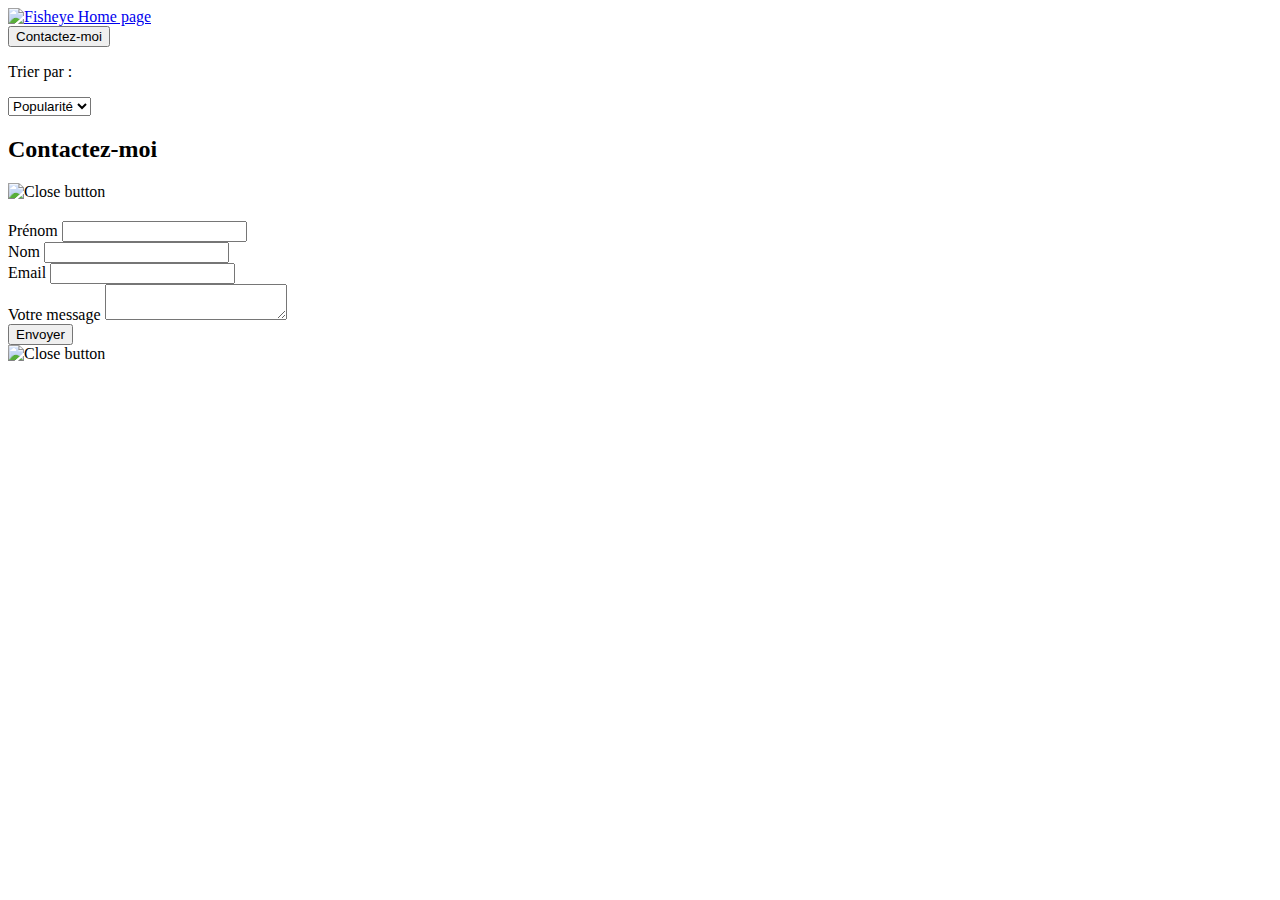
==== photographer.html @ 825b4a82 "Merge pull request #1 from Halima-DERRAHI/update" ====
<!DOCTYPE html>
<html lang="fr">
  <head>
    <link href="css/style.css" rel="stylesheet" type="text/css">
    <meta charset="utf-8">
    <link rel="icon" type="image/png" href="assets/favicon.png">
    <link href="https://fonts.googleapis.com/css?family=DM+Sans&display=swap" rel="stylesheet">
    <script src="https://kit.fontawesome.com/f8efaaa993.js" crossorigin="anonymous"></script>
    <title>Fisheye - photographe </title>
  </head>
  <body>

    <!-- Header logo -->

    <header>
      <a href="index.html"><img src="assets/images/logo.png" class="logo" alt="Fisheye Home page"></a>
    </header>
    <main id="main">

      <!-- Photographer informations -->

      <div class="photograph-header">
        <button class="contact_button" name="Contact Me" onclick="displayModal()">Contactez-moi</button>
      </div>

      <!-- Select -->
      <div class="select-element">
        <p>Trier par :</p>
        <div class="select-container">
          <select>
            <option value="popularite" class="sortPopuler">Popularité</option>
            <option value="date" class="sortDate">Date</option>
            <option value="titre" class="sortTitle">Titre</option>
          </select>
        </div>
      </div>

      <!-- Medias -->

      <div class="media-container"></div>
      <div class="footer"></div>
    </main>
    <footer>

      <!-- Medias informations -->

      <div class="footer-info"></div>
    </footer>

    <!-- Contact Form -->

    <div id="contact_modal">
        <div class="modal">
            <header>
                <h2>Contactez-moi</h2>
                <img src="assets/icons/close.svg" alt="Close button" onclick="closeModal()">
            </header>
            <h2 class="modal-photographer-name"></h2>
            <form>
            <div>
                <label>Prénom</label>
                <input id ="first" type="text">
                <small></small>
            </div>
            <div>
                <label>Nom</label>
                <input id="last" type="text">
                <small></small>
            </div>
            <div>
                <label>Email</label>
                <input id="email" type="email">
                <small></small>
            </div>
            <div>
                <label>Votre message</label>
                <textarea></textarea>
                <small></small>
            </div>
            <button class="contact_button">Envoyer</button>
            </form>
        </div>
    </div>

    <!-- Lightbox -->

    <div id="lightbox">
      <div class="lightbox-container">
        <div class="lightbox-close">
          <img src="assets/icons/close.svg" alt="Close button">
        </div>
        <div class="lightbox-media">
          <span class="fa-solid fa-angle-left prev" title="Previous image"></span>
          <div class="lightbox-image"></div>
          <span class="fa-solid fa-angle-right next" title="Next image"></span>
        </div>
      </div>
    </div>

    <!-- Scripts -->

    <script src="scripts/pages/photographer.js"></script>
    <script src="scripts/utils/contactForm.js"></script>
    <script src="scripts/factories/photographer-info.js"></script>
    <script src="scripts/factories/media.js"></script>
    <script src="scripts/factories/sortMedia.js"></script>

  </body>
</html>
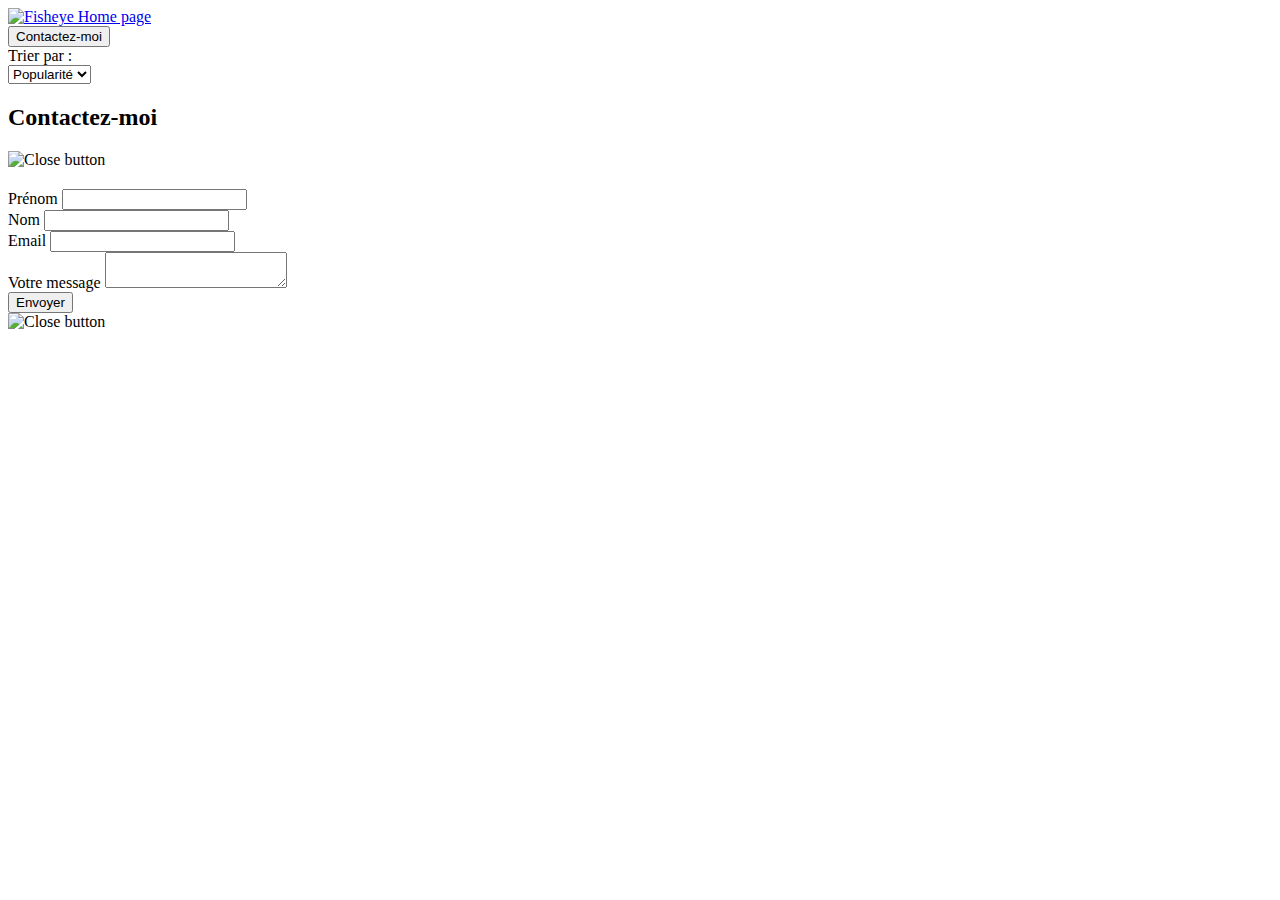
==== commit 2a7d3acb: "accessibility update" ====
--- a/photographer.html
+++ b/photographer.html
@@ -25,7 +25,7 @@
 
       <!-- Select -->
       <div class="select-element">
-        <p>Trier par :</p>
+        <label>Trier par :</label>
         <div class="select-container">
           <select>
             <option value="popularite" class="sortPopuler">Popularité</option>
@@ -53,31 +53,31 @@
         <div class="modal">
             <header>
                 <h2>Contactez-moi</h2>
-                <img src="assets/icons/close.svg" alt="Close button" onclick="closeModal()">
+                <img src="assets/icons/close.svg" alt="Close button" tabindex="0" onclick="closeModal()">
             </header>
             <h2 class="modal-photographer-name"></h2>
             <form>
             <div>
                 <label>Prénom</label>
-                <input id ="first" type="text">
+                <input id ="first" type="text" name="prénom" tabindex="0">
                 <small></small>
             </div>
             <div>
                 <label>Nom</label>
-                <input id="last" type="text">
+                <input id="last" type="text" name="nom" tabindex="0">
                 <small></small>
             </div>
             <div>
                 <label>Email</label>
-                <input id="email" type="email">
+                <input id="email" type="email" name="email" tabindex="0">
                 <small></small>
             </div>
             <div>
                 <label>Votre message</label>
-                <textarea></textarea>
+                <textarea tabindex="0"></textarea>
                 <small></small>
             </div>
-            <button class="contact_button">Envoyer</button>
+            <button class="contact_button" tabindex="0">Envoyer</button>
             </form>
         </div>
     </div>
@@ -103,7 +103,7 @@
     <script src="scripts/utils/contactForm.js"></script>
     <script src="scripts/factories/photographer-info.js"></script>
     <script src="scripts/factories/media.js"></script>
-    <script src="scripts/factories/sortMedia.js"></script>
+    <script src="scripts/utils/sortMedia.js"></script>
 
   </body>
 </html>
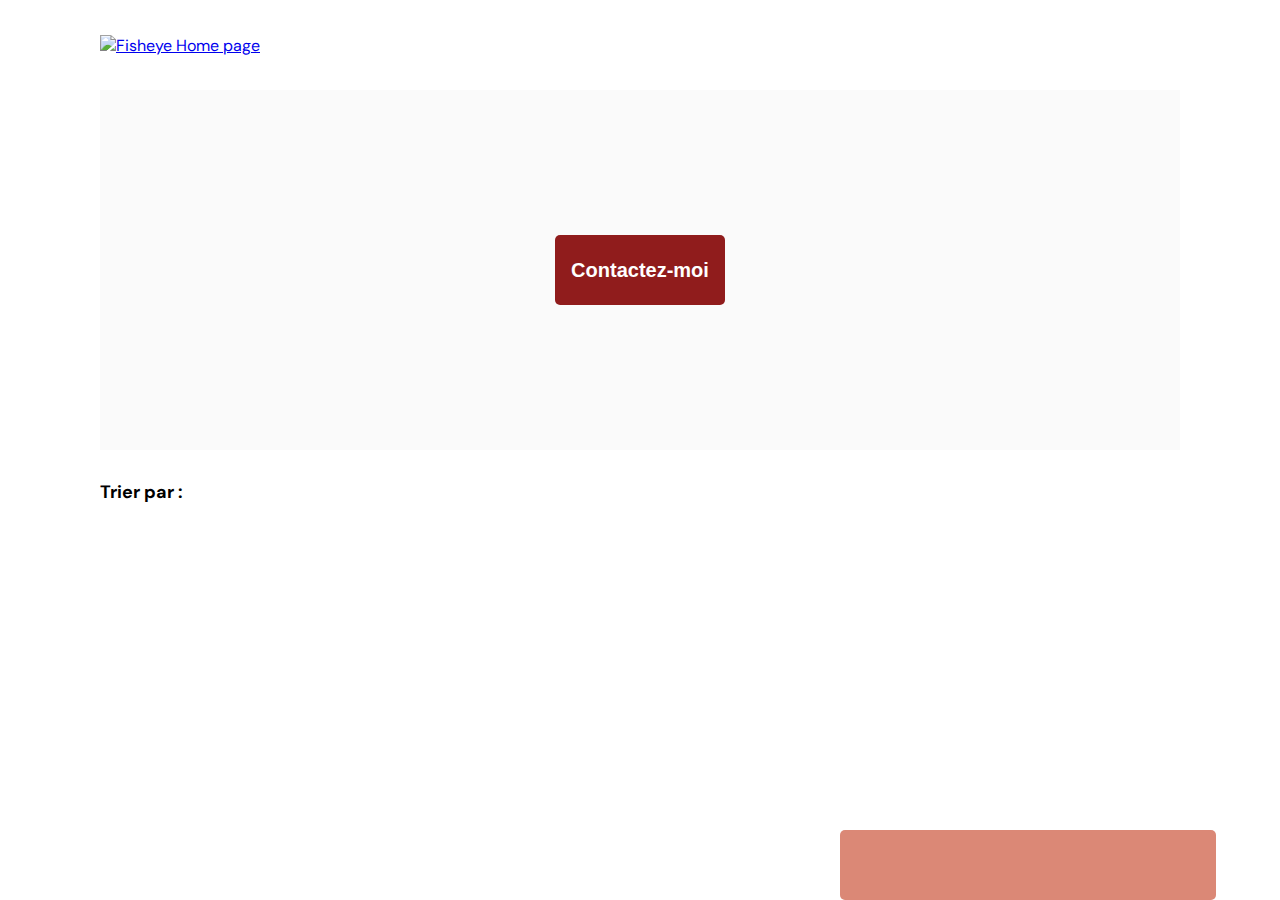
==== commit d80992b3: "update" ====
--- a/photographer.html
+++ b/photographer.html
@@ -20,7 +20,9 @@
       <!-- Photographer informations -->
 
       <div class="photograph-header">
+        <div class="photograph-description" tabindex="0"></div>
         <button class="contact_button" name="Contact Me" onclick="displayModal()">Contactez-moi</button>
+        <div class="photograph-img"></div>
       </div>
 
       <!-- Select -->
@@ -49,32 +51,32 @@
 
     <!-- Contact Form -->
 
-    <div id="contact_modal">
-        <div class="modal">
+    <div id="contact_modal" aria-label="modal transparent background">
+        <div class="modal" role="dialog">
             <header>
-                <h2>Contactez-moi</h2>
+                <h2 role="text" tabindex="0">Contactez-moi</h2>
                 <img src="assets/icons/close.svg" alt="Close button" tabindex="0" onclick="closeModal()">
             </header>
-            <h2 class="modal-photographer-name"></h2>
+            <h2 tabindex="0" class="modal-photographer-name"></h2>
             <form>
             <div>
-                <label>Prénom</label>
-                <input id ="first" type="text" name="prénom" tabindex="0">
+                <label tabindex="0">Prénom</label>
+                <input id ="first" type="text" placeholder=" prénom" name="prénom" tabindex="0">
                 <small></small>
             </div>
             <div>
-                <label>Nom</label>
-                <input id="last" type="text" name="nom" tabindex="0">
+                <label tabindex="0">Nom</label>
+                <input id="last" type="text" placeholder=" nom" name="nom" tabindex="0">
                 <small></small>
             </div>
             <div>
-                <label>Email</label>
-                <input id="email" type="email" name="email" tabindex="0">
+                <label tabindex="0">Email</label>
+                <input id="email" type="email" placeholder=" email@domaine.com" name="email" tabindex="0">
                 <small></small>
             </div>
             <div>
-                <label>Votre message</label>
-                <textarea tabindex="0"></textarea>
+                <label tabindex="0">Votre message</label>
+                <textarea placeholder=" votre message ici..." tabindex="0"></textarea>
                 <small></small>
             </div>
             <button class="contact_button" tabindex="0">Envoyer</button>
@@ -103,6 +105,7 @@
     <script src="scripts/utils/contactForm.js"></script>
     <script src="scripts/factories/photographer-info.js"></script>
     <script src="scripts/factories/media.js"></script>
+    <script src="scripts/factories/lightbox.js"></script>
     <script src="scripts/utils/sortMedia.js"></script>
 
   </body>
--- a/css/style.css
+++ b/css/style.css
@@ -0,0 +1,101 @@
+@import url("photographer.css");
+* {
+    margin: 0;
+}
+
+body {
+    font-family: "DM Sans", sans-serif;
+    margin: auto;
+}
+
+header {
+    display: flex;
+    flex-direction: row;
+    justify-content: space-between;
+    align-items: center;
+    height: 90px;
+    max-width: 1400px;
+    margin: auto;
+}
+
+h1 {
+    color: #901C1C;
+    margin-right: 100px;
+}
+
+.logo {
+    height: 50px;
+    margin-left: 100px;
+}
+
+.photographer_section {
+    display: grid;
+    grid-template-columns: 1fr 1fr 1fr;
+    gap: 70px;
+    margin-top: 100px;
+    margin-bottom: 100px;
+}
+
+.photographer_section article {
+    justify-self: center;
+    display: flex;
+    justify-content: center;
+    align-items: center;
+    flex-direction: column;
+}
+
+.photographer_section article h2 {
+    color: #D3573C;
+    font-size: 36px;
+}
+.photographer_section article h3 {
+    color: #901C1C;
+    font-size: 15px;
+    margin-top: 5px;
+}
+.photographer_section article h4 {
+    font-size: 12px;
+    margin: 5px;
+}
+.photographer_section article p {
+    color: #757575;
+    font-size: 11px;
+}
+.photographer_section article img {
+    height: 200px;
+    width: 200px;
+    border-radius: 50%;
+    object-fit: cover;
+    box-shadow: rgba(0, 0, 0, 0.1) 0px 4px 12px;
+}
+.photographer_section a {
+    text-decoration: none;
+    color: black;
+    display: flex;
+    justify-content: center;
+    flex-direction: column;
+    align-items: center;
+}
+
+@media screen and (max-width: 1043px) {
+    .photographer_section {
+        grid-template-columns: 1fr 1fr;
+    }
+}
+
+@media screen and (max-width: 750px) {
+    .photographer_section {
+        grid-template-columns: 1fr;
+    }
+    .logo{
+        margin-left: 20px;
+    }
+
+    header{
+        flex-direction: column;
+    }
+
+    h1{
+        margin-right: 0;
+    }
+}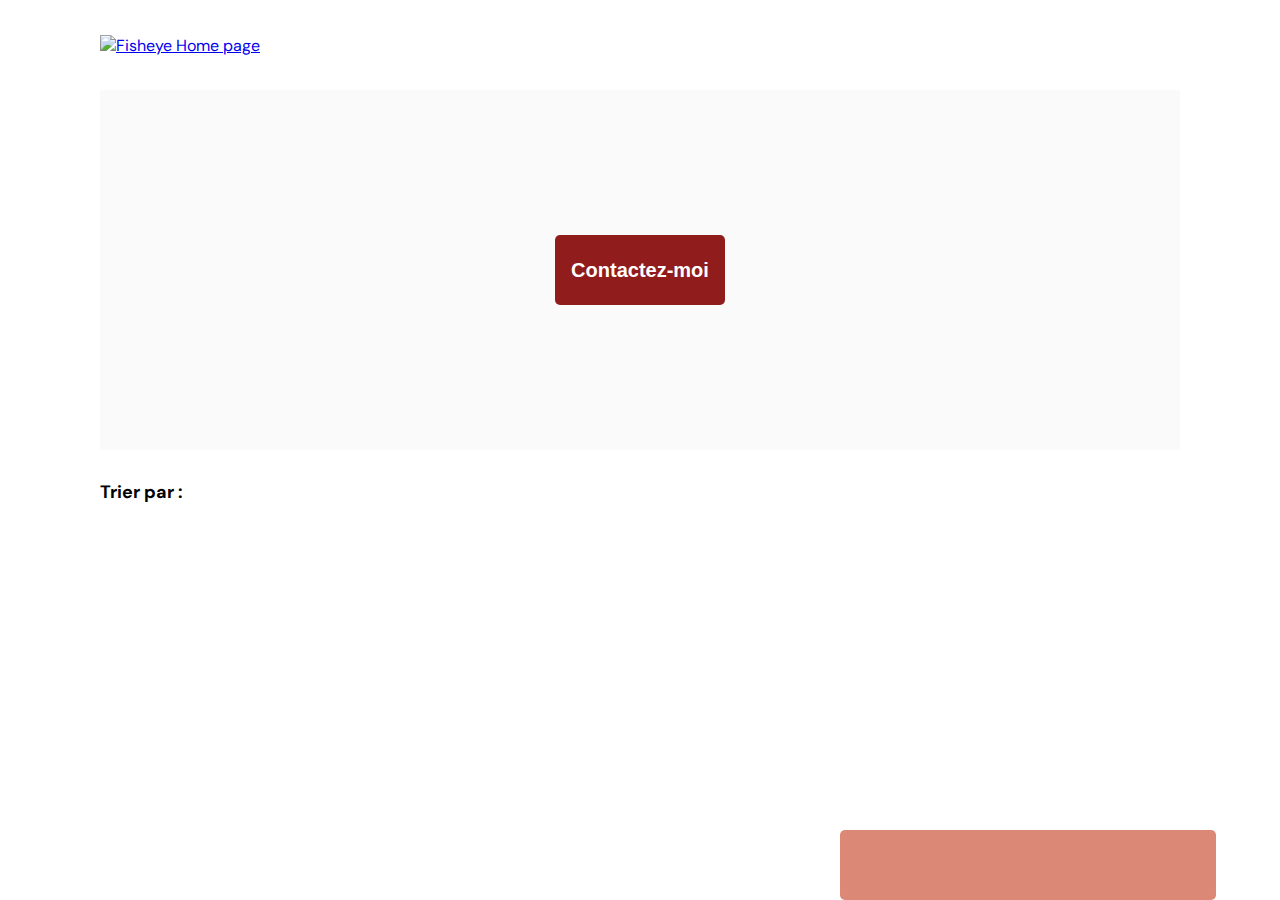
==== commit eb74af4f: "update accessibility" ====
--- a/photographer.html
+++ b/photographer.html
@@ -27,7 +27,7 @@
 
       <!-- Select -->
       <div class="select-element">
-        <label>Trier par :</label>
+        <label for="select-container">Trier par :</label>
         <div class="select-container">
           <select>
             <option value="popularite" class="sortPopuler">Popularité</option>
@@ -52,34 +52,34 @@
     <!-- Contact Form -->
 
     <div id="contact_modal" aria-label="modal transparent background">
-        <div class="modal" role="dialog">
-            <header>
+        <div class="modal" role="dialog" aria-labelledby="modal-header">
+            <header id="modal-header">
                 <h2 role="text" tabindex="0">Contactez-moi</h2>
-                <img src="assets/icons/close.svg" alt="Close button" tabindex="0" onclick="closeModal()">
+                <img src="assets/icons/close.svg" alt="bouton de fermeture" onclick="closeModal()">
             </header>
             <h2 tabindex="0" class="modal-photographer-name"></h2>
             <form>
             <div>
-                <label tabindex="0">Prénom</label>
-                <input id ="first" type="text" placeholder=" prénom" name="prénom" tabindex="0">
+                <label for="first">Prénom</label>
+                <input id ="first" type="text" name="prénom" tabindex="0">
                 <small></small>
             </div>
             <div>
-                <label tabindex="0">Nom</label>
-                <input id="last" type="text" placeholder=" nom" name="nom" tabindex="0">
+                <label for="last">Nom</label>
+                <input id="last" type="text" name="nom" tabindex="0">
                 <small></small>
             </div>
             <div>
-                <label tabindex="0">Email</label>
-                <input id="email" type="email" placeholder=" email@domaine.com" name="email" tabindex="0">
+                <label for="email">Email</label>
+                <input id="email" type="email" name="email" tabindex="0">
                 <small></small>
             </div>
             <div>
-                <label tabindex="0">Votre message</label>
-                <textarea placeholder=" votre message ici..." tabindex="0"></textarea>
+                <label for="message">Votre message</label>
+                <textarea id="message" tabindex="0"></textarea>
                 <small></small>
             </div>
-            <button class="contact_button" tabindex="0">Envoyer</button>
+            <button class="contact_button" tabindex="0" aria-label="bouton de confirmation">Envoyer</button>
             </form>
         </div>
     </div>
@@ -92,9 +92,9 @@
           <img src="assets/icons/close.svg" alt="Close button">
         </div>
         <div class="lightbox-media">
-          <span class="fa-solid fa-angle-left prev" title="Previous image"></span>
-          <div class="lightbox-image"></div>
-          <span class="fa-solid fa-angle-right next" title="Next image"></span>
+          <span class="fa-solid fa-angle-left prev" title="Previous image" tabindex="0"></span>
+          <div class="lightbox-image" tabindex="0"></div>
+          <span class="fa-solid fa-angle-right next" title="Next image" tabindex="0"></span>
         </div>
       </div>
     </div>
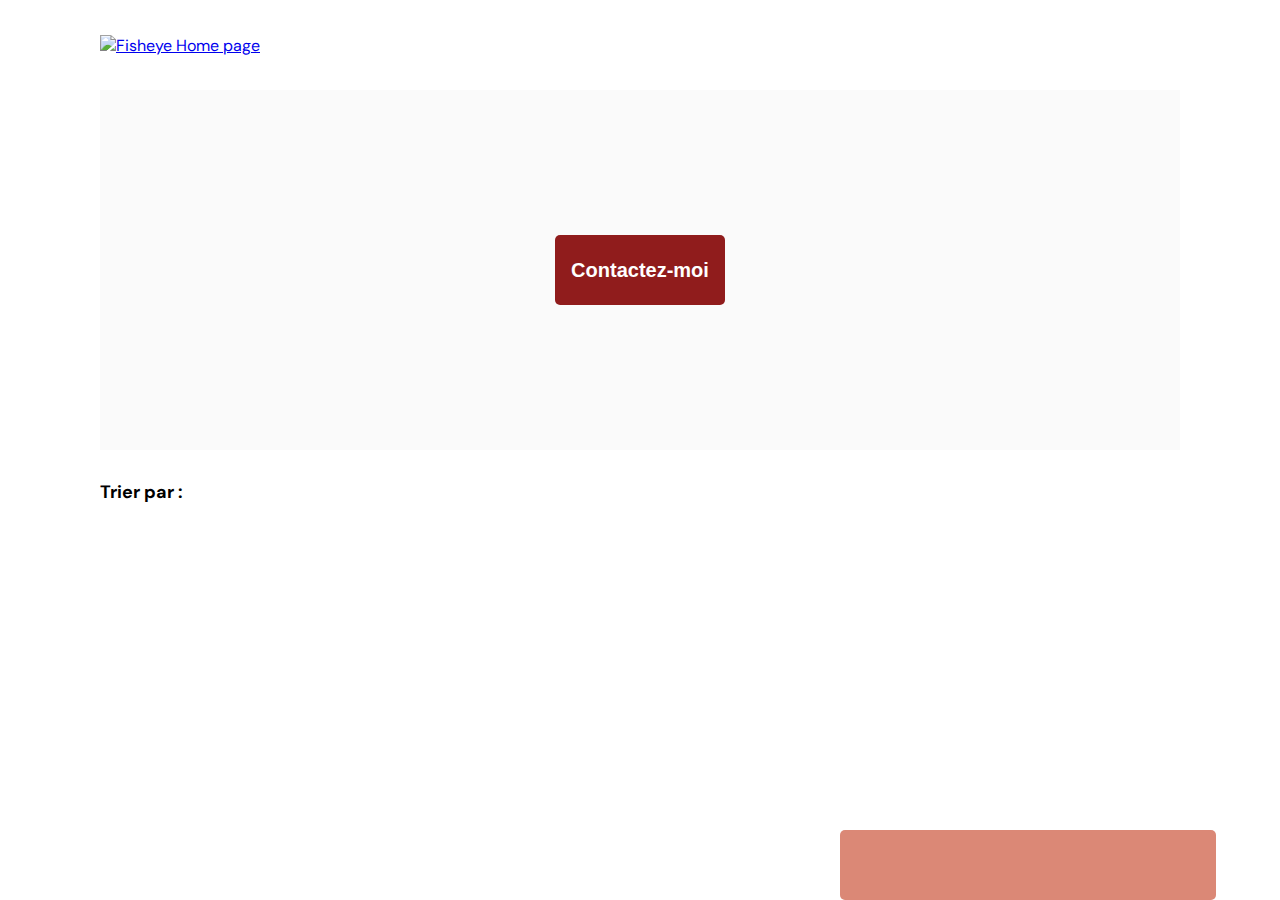
==== commit f084ca7f: "accessibility update" ====
--- a/photographer.html
+++ b/photographer.html
@@ -27,7 +27,7 @@
 
       <!-- Select -->
       <div class="select-element">
-        <label for="select-container">Trier par :</label>
+        <label for="select">Trier par :</label>
         <div class="select-container">
           <select>
             <option value="popularite" class="sortPopuler">Popularité</option>
